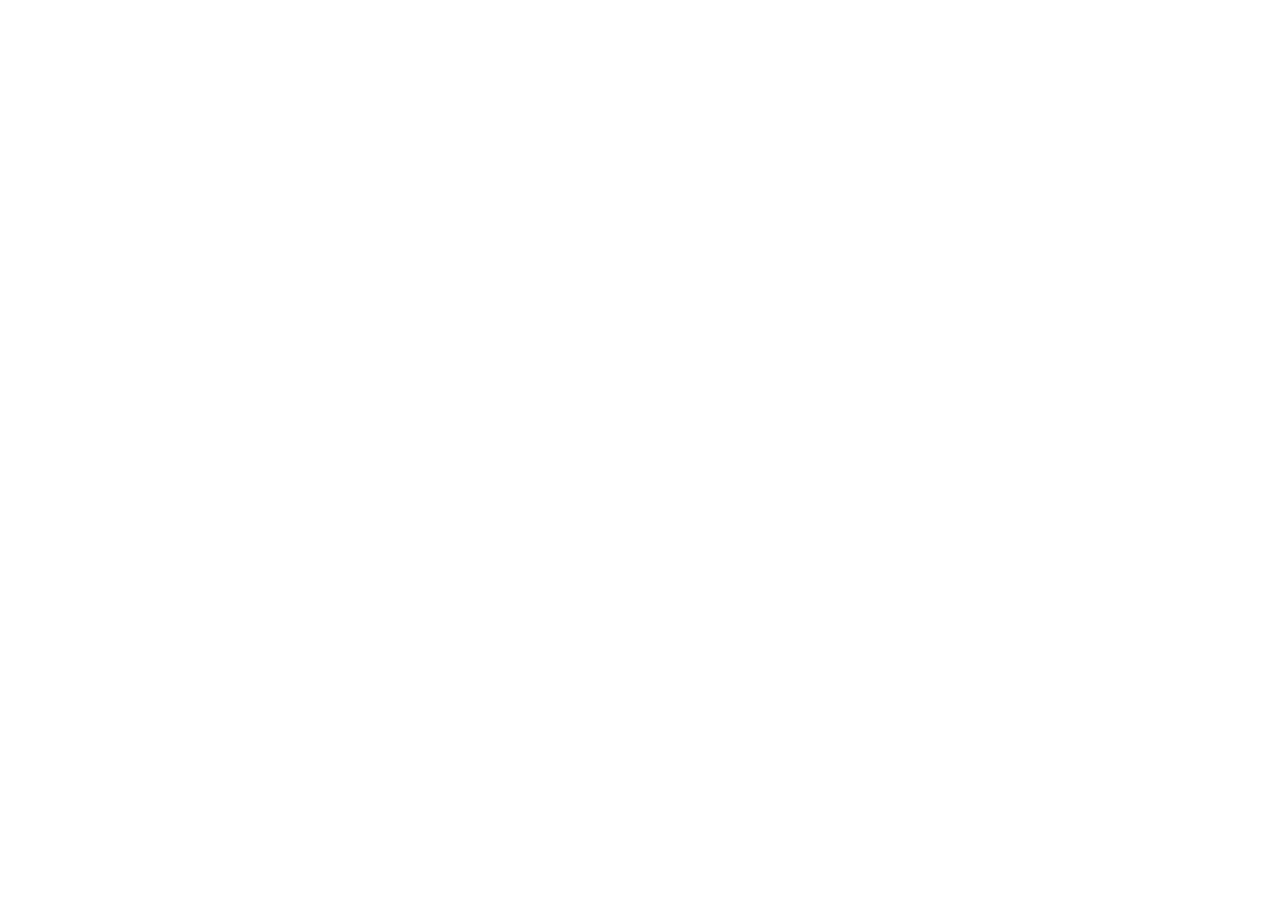
==== index.html @ 7f4f0ffa "First commit" ====
<!DOCTYPE html>
<html lang="en">

<head>
    <meta charset="UTF-8">
    <meta name="viewport" content="width=device-width, initial-scale=1.0">
    <title>GrennPower: Unleash Your Full Athletic Potential</title>
    <link rel="stylesheet" href="css/style.css">
    <link rel="preconnect" href="https://fonts.googleapis.com">
    <link rel="preconnect" href="https://fonts.gstatic.com" crossorigin>
    <link href="https://fonts.googleapis.com/css2?family=Russo+One&display=swap" rel="stylesheet">
    <link rel="preconnect" href="https://fonts.googleapis.com">
    <link rel="preconnect" href="https://fonts.gstatic.com" crossorigin>
    <link
        href="https://fonts.googleapis.com/css2?family=Roboto:ital,wght@0,100;0,300;0,400;0,500;0,700;0,900;1,100;1,300;1,400;1,500;1,700;1,900&display=swap"
        rel="stylesheet">
    <link rel="preconnect" href="https://fonts.googleapis.com">
    <link rel="preconnect" href="https://fonts.gstatic.com" crossorigin>
    <link
        href="https://fonts.googleapis.com/css2?family=Bebas+Neue&family=Roboto:ital,wght@0,100;0,300;0,400;0,500;0,700;0,900;1,100;1,300;1,400;1,500;1,700;1,900&display=swap"
        rel="stylesheet">
</head>

<body>
    <header>

    </header>
    <main>

    </main>
    <footer>

    </footer>
    <script src="js/index.js"></script>
</body>

</html>
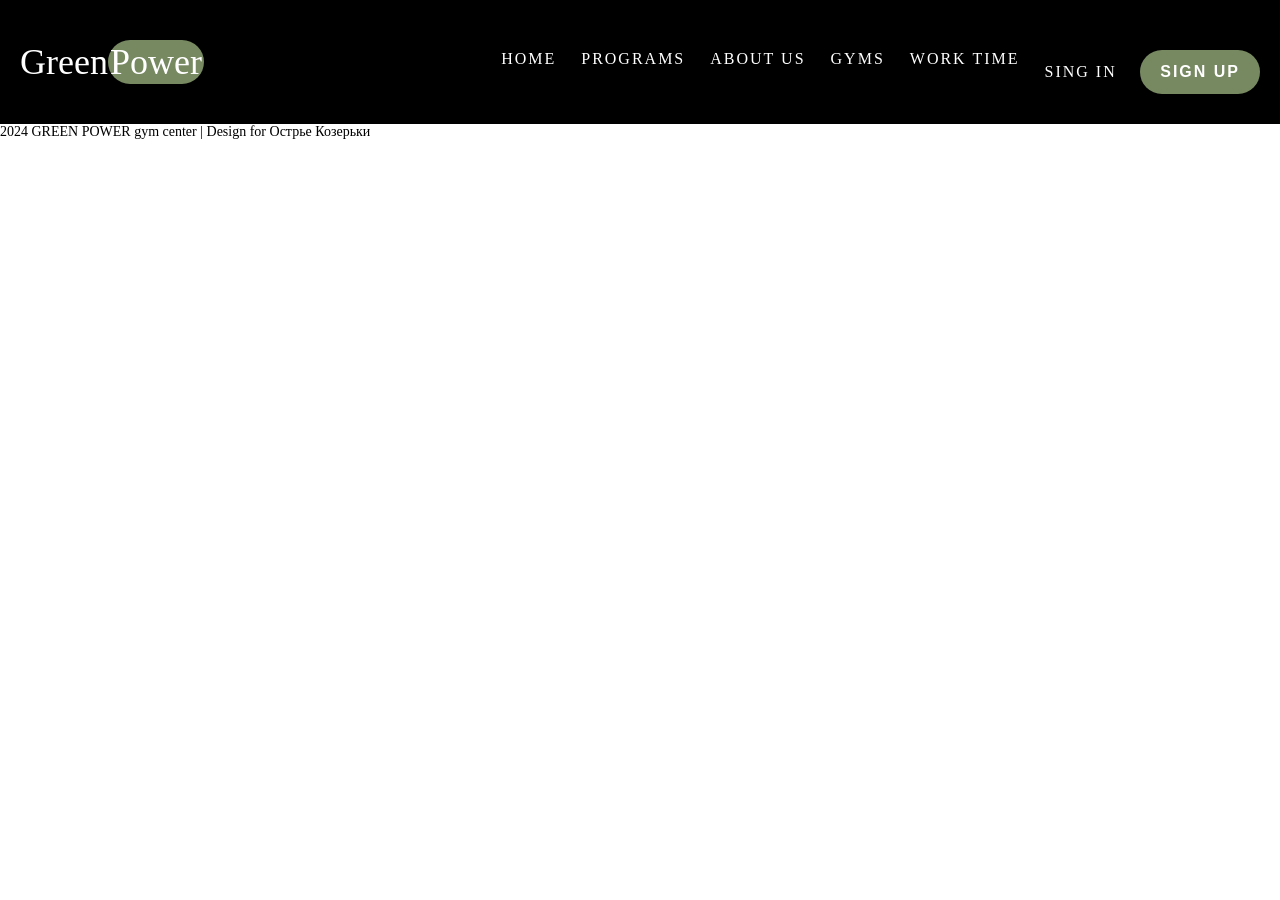
==== commit 5fd8d723: "Changes" ====
--- a/index.html
+++ b/index.html
@@ -23,13 +23,65 @@
 
 <body>
     <header>
-
+        <div class="flex">
+            <div class="logo">
+                <p><a href="#">Green<span>Power</span></a></p>
+            </div>
+            <div class="burger">
+                <input type="checkbox" id="burger">
+                <ul class="burger-menu">
+                    <li class="burger-menu-li"><a href="#">HOME</a></li>
+                    <li class="burger-menu-li open-li">
+                        <a class="programs" href="#">PROGRAMS</a>
+                        <ul class="open open-1">
+                            <li>
+                                <a class="date" href="#">Current Offers</a>
+                            </li>
+                            <hr>
+                            <li>
+                                <a class="date" href="#">Offers for students</a>
+                            </li>
+                        </ul>
+                    </li>
+                    <li class="burger-menu-li"><a href="#">ABOUT US</a></li>
+                    <li class="burger-menu-li"><a href="#">GYMS</a></li>
+                    <li class="open-li">
+                        <a href="#">WORK TIME</a>
+                        <ul class="open open-2">
+                            <li>
+                                <a class="date" href="#">Monday-Friday</a>
+                            </li>
+                            <li class="mb">
+                                <a class="time" href="#">6 am-Midnight</a>
+                            </li>
+                            <hr>
+                            <li>
+                                <a class="date" href="#">Saturday-Sunday</a>
+                            </li>
+                            <li>
+                                <a class="time" href="#">8 am-10 pm</a>
+                            </li>
+                        </ul>
+                    </li>
+                    <div class="buttons">
+                        <a class="sing-in" href="#">SING IN</a>
+                        <button>
+                            <a href="#">Sign up</a>
+                        </button>
+                    </div>
+                </ul>
+            </div>
+        </div>
     </header>
     <main>
+        <div class="wrapper">
 
+        </div>
     </main>
     <footer>
-
+        <div class="copy">
+            <p class="copyright">2024 GREEN POWER gym center | Design for Острье Козерьки</p>
+        </div>
     </footer>
     <script src="js/index.js"></script>
 </body>
--- a/css/style.css
+++ b/css/style.css
@@ -0,0 +1,297 @@
+* {
+    margin: 0;
+    padding: 0;
+    box-sizing: border-box;
+}
+
+html {
+    font-size: 1px;
+}
+
+body {
+    font-size: 14px;
+}
+
+.wrapper {
+    width: 80%;
+    margin: auto;
+}
+
+.flex {
+    display: flex;
+    justify-content: space-between;
+    align-items: center;
+    background-color: black;
+    padding: 20px;
+}
+
+.flex p a {
+    font-size: 24px;
+    color: #fff;
+    text-decoration: none;
+}
+
+.flex p span {
+    background-color: #778961;
+    color: #fff;
+    border-radius: 25px;
+    padding: 2px;
+}
+
+.open-li {
+    position: relative;
+}
+
+.open {
+    display: none;
+    position: absolute;
+    z-index: 1;
+    top: calc(150% + 5px);
+    left: 0;
+    background-color: #778961;
+    width: 300px;
+    padding: 20px;
+    border-radius: 3px;
+}
+
+.open::before {
+    content: "";
+    position: absolute;
+    top: -18px;
+    left: 0;
+    width: 100%;
+    height: 20px;
+}
+
+.flex .programs:hover {
+    text-decoration: none;
+}
+
+.flex .open-1 a:hover {
+    text-decoration: none;
+    color: black;
+    transition: .3s;
+    transform: scale(1.3s);
+}
+
+.flex .open-1 .date {
+    font-size: 29px;
+}
+
+.flex .open-1 li {
+    margin-bottom: 20px;
+}
+
+li:hover>ul,
+.open:hover {
+    display: block;
+}
+
+.open .date {
+    font-size: 30px;
+    color: #fff;
+}
+
+.open hr {
+    margin-bottom: 20px;
+}
+
+.open .mb {
+    margin-bottom: 20px;
+}
+
+.open .time {
+    color: black;
+    border: none;
+    padding: 11.5px 20px;
+    font-size: 28px;
+}
+
+.open li {
+    list-style: none;
+}
+
+.burger-menu {
+    display: flex;
+    gap: 30px;
+    list-style: none;
+}
+
+.burger-menu a {
+    font-size: 15px;
+    color: #778961;
+    text-decoration: none;
+    letter-spacing: 2px;
+}
+
+.burger-menu-li a:hover {
+    text-decoration: underline;
+    text-underline-offset: 15px;
+    transition: .3s;
+}
+
+.sing-in {
+    font-size: 18px;
+    color: #fff;
+    margin-right: 5px;
+    text-decoration: none;
+}
+
+.buttons button:hover {
+    transform: scale(1.1);
+    transition: .4s;
+    filter: drop-shadow(0 0 10.5px rgba(204, 204, 223, .5));
+}
+
+.sing-in:hover {
+    text-shadow: 0 0 10px rgba(255, 255, 255, 0.7);
+}
+
+.buttons {
+    margin-bottom: 30px;
+}
+
+.buttons button {
+    background-color: #778961;
+    text-align: center;
+    font-size: 16px;
+    line-height: 24px;
+    font-weight: bold;
+    border-radius: 25px;
+    padding: 10px 20px;
+    border: unset;
+}
+
+.buttons button a {
+    color: #fff;
+    text-decoration: none;
+    text-transform: uppercase;
+}
+
+.burger-menu {
+    display: none;
+    list-style: none;
+    position: absolute;
+    background-color: #fff;
+    width: 320px;
+    top: 212%;
+    right: 50%;
+    border-radius: 0 0 3px 3px;
+    border: 1px solid #1f1f56;
+    flex-direction: column;
+    justify-content: space-between;
+    z-index: 2;
+    padding: 30px 0 10px 30px;
+}
+
+.burger-menu::before {
+    content: '';
+    position: absolute;
+    background-color: transparent;
+    top: -10%;
+    left: 0;
+    width: 100px;
+    height: 50px;
+}
+
+.burger {
+    position: relative;
+    right: 0;
+    width: 35px;
+    height: 35px;
+}
+
+.burger input {
+    position: absolute;
+    top: 0;
+    right: 0;
+    width: 35px;
+    height: 35px;
+    opacity: 0;
+    z-index: 3;
+}
+
+.burger input:checked+.burger-menu {
+    display: flex;
+}
+
+.burger::before {
+    content: '';
+    position: absolute;
+    top: 0;
+    right: 0;
+    width: 35px;
+    height: 35px;
+    background: url(../img/burger.png) no-repeat;
+}
+
+@media screen and (min-width: 768px) {
+    .burger {
+        position: relative;
+    }
+
+    .burger-menu {
+        display: flex;
+    }
+
+    .burger-menu {
+        position: unset;
+        background-color: transparent;
+        width: unset;
+        height: unset;
+        border-radius: unset;
+        border: unset;
+        flex-direction: row;
+        justify-content: space-between;
+        column-gap: 4px;
+    }
+
+    .burger-menu a {
+        padding: unset;
+    }
+
+    .burger::before {
+        content: none;
+    }
+
+    .burger {
+        width: unset;
+        height: unset;
+    }
+
+    .burger-menu::before {
+        content: none;
+    }
+
+    .burger-menu a {
+        color: #fff;
+    }
+
+    .buttons {
+        margin-bottom: 0;
+    }
+}
+
+@media screen and (min-width: 1024px) {
+    .flex p a {
+        font-size: 36px;
+    }
+
+    .burger-menu {
+        column-gap: 25px;
+    }
+
+    .sing-in {
+        margin-right: 20px;
+    }
+
+    .burger-menu a {
+        font-size: 16px;
+    }
+}
+
+@media screen and (min-width: 1440px) {
+    .burger-menu a {
+        font-size: 24px;
+    }
+}
